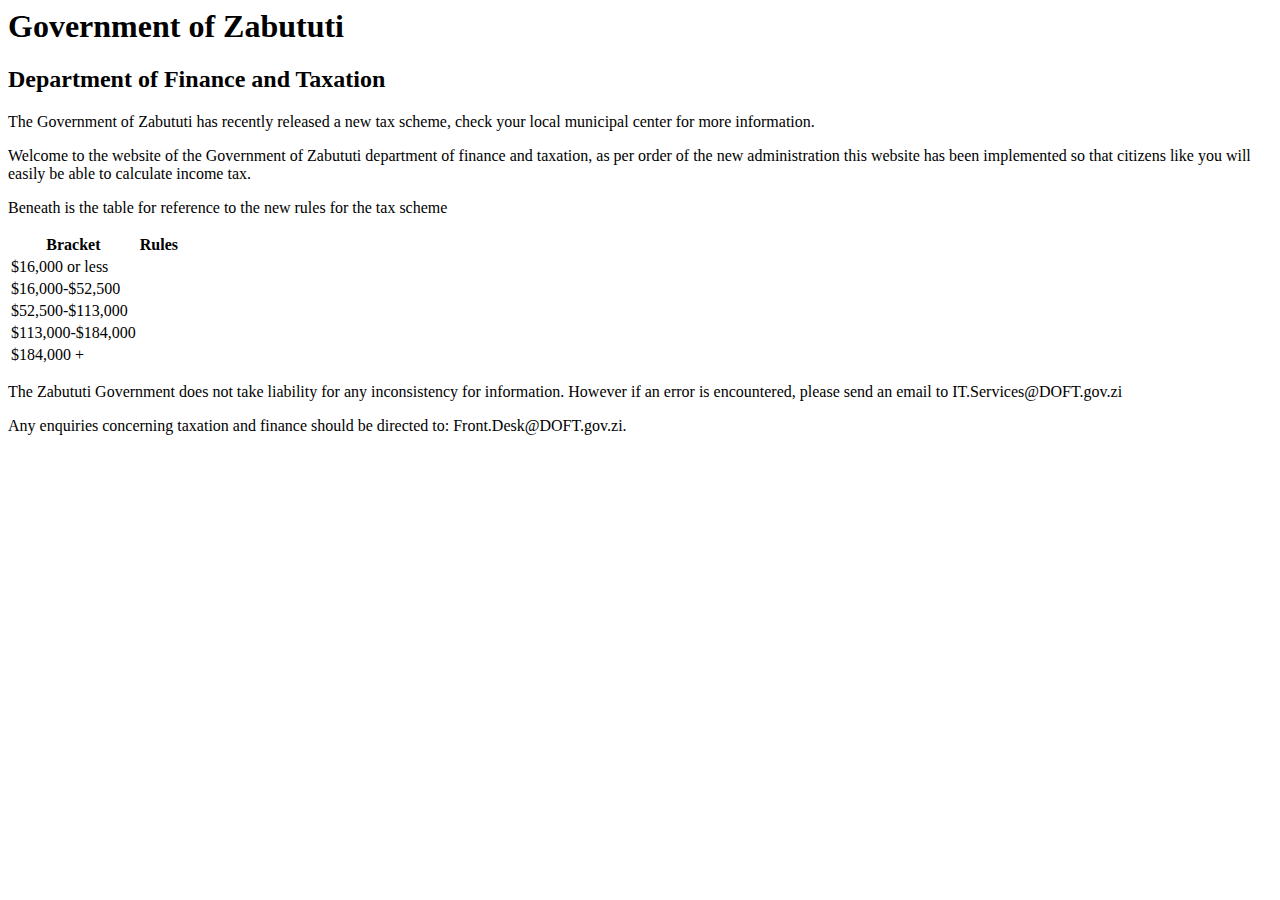
==== purpleringincome.html @ 8ca6acfd "Minor error" ====
<DOCTYPE HTML!>

<html lang=en>
    <head>
        <link href="purpleringincome.css">
        <meta charset="utf-8">
        <Title> Income Tax Calculator</Title>
    </head>
    
    <body>
        <h1> Government of Zabututi</h1>
        <h2> Department of Finance and Taxation</h2>
        
        <div id="sidebar">
            The Government of Zabututi has recently released a new tax scheme, check your local municipal center for more information.
        </div>
        
        <div id="content">
            <p> Welcome to the website of the Government of Zabututi department of finance and taxation, as per order of the new administration this website has been implemented so that citizens like you will easily be able to calculate income tax. </p>
            
            <p> Beneath is the table for reference to the new rules for the tax scheme</p>
            <!--Table for tax rules goes here-->
            <!--Table settings-->
            
            <table class="Income rules">
                
                <!--Header Row left to right-->
                <tr>
                    <th> Bracket </th>
                    <th> Rules</th>
                </tr>
                
                <!--Bracket 1 left to right-->
                <tr>
                    <td> $16,000 or less</td>
                    <td> <!--Rule goes here--> </td> 
                </tr>
                
                <!--Bracket 2 left to right-->
                <tr>
                    <td> $16,000-$52,500</td>
                    <td> <!--Rule goes here--> </td>
                </tr>
                
                <!--Bracket 3 left to right-->
                <tr>
                    <td> $52,500-$113,000</td>
                    <td> <!--Rule goes here--> </td>
                </tr>
                
                <!--Bracket 4 left to right-->
                
                <tr>
                    <td> $113,000-$184,000</td>
                    <td> <!--Rule goes here--> </td>
                </tr>
                
                <!--Bracket 5 left to right-->
                
                <tr>
                    <td> $184,000 +</td>
                    <td> <!--Rule goes here--> </td>
                
                </tr>
            
            </table>
            
            <div id="calculator">
                <!--Please do not use inline scripting for java, this must be saved in a separate file-->
                </div>
        </div>
        
        <footer>
            <P> The Zabututi Government does not take liability for any inconsistency for information. However if an error is encountered, please send an email to IT.Services@DOFT.gov.zi</P>
            <p> Any enquiries concerning taxation and finance should be directed to: Front.Desk@DOFT.gov.zi.</p>
        
        </footer>
        
    </body>
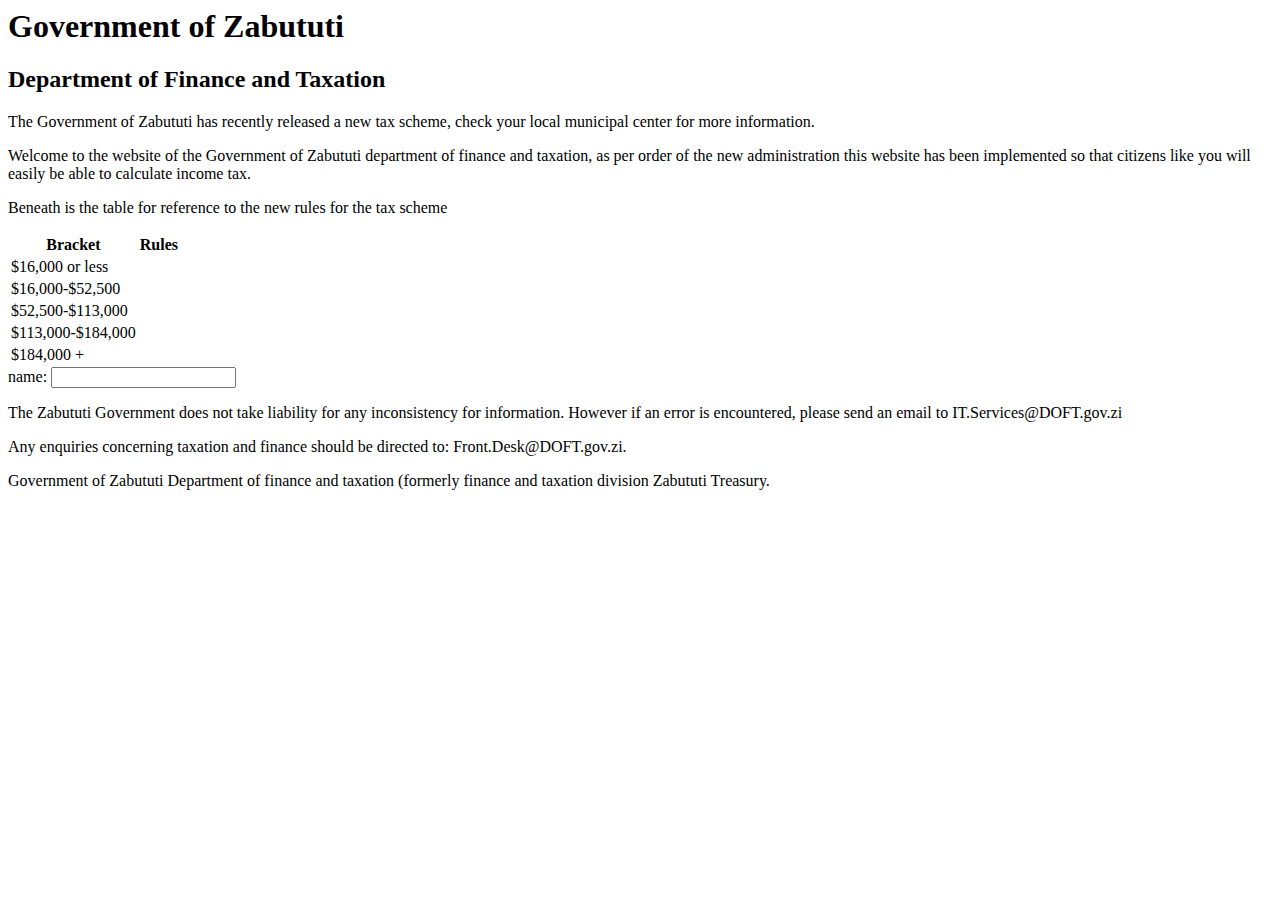
==== commit 1cf02f2f: "Added src for javascript" ====
--- a/purpleringincome.html
+++ b/purpleringincome.html
@@ -68,16 +68,25 @@
             
             <div id="calculator">
                 <!--Please do not use inline scripting for java, this must be saved in a separate file-->
-                </div>
+                <!--Input field goes here-->
+                <label> name: <input type="number" value="income" id="income field"> </label>
+                <!--Javascript link-->
+                <!--To be created !!-->
+                <script src="jspurplering.js"> 
+                </script>
+            </div>
+            
         </div>
+                
+
         
         <footer>
             <P> The Zabututi Government does not take liability for any inconsistency for information. However if an error is encountered, please send an email to IT.Services@DOFT.gov.zi</P>
             <p> Any enquiries concerning taxation and finance should be directed to: Front.Desk@DOFT.gov.zi.</p>
+            <p> Government of Zabututi Department of finance and taxation (formerly finance and taxation division Zabututi Treasury.</p>
+         </footer>
         
-        </footer>
         
-    </body>
     
     
     
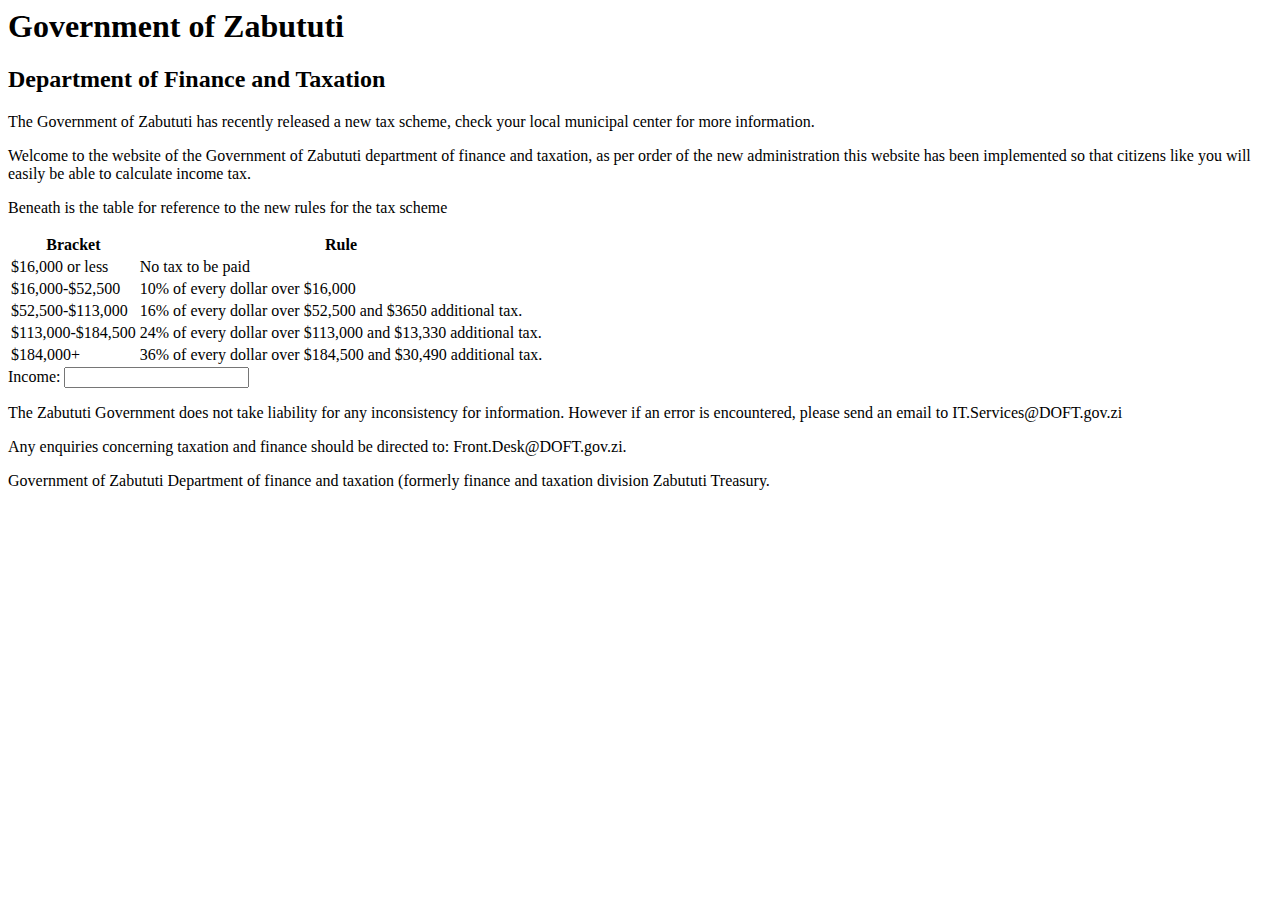
==== commit 45fd94e0: "Changes to JS graph and html." ====
--- a/purpleringincome.html
+++ b/purpleringincome.html
@@ -1,5 +1,5 @@
-
-    <DOCTYPE HTML!>
+ <DOCTYPE HTML!>
+</DOCTYPE>
 
 <html lang=en>
     <head>
@@ -19,77 +19,75 @@
         <div id="content">
             <p> Welcome to the website of the Government of Zabututi department of finance and taxation, as per order of the new administration this website has been implemented so that citizens like you will easily be able to calculate income tax. </p>
             
+        <div id="graph">
+            <script src="graphfunction.js"></script>
+            <script src="graphscript.js"></script>
+            </div>
+            
             <p> Beneath is the table for reference to the new rules for the tax scheme</p>
-            <!--Table for tax rules goes here-->
-            <!--Table settings-->
-            
-            <table class="Income rules">
-                
-                <!--Header Row left to right-->
+       <!--Table settings-->
+            <table class="Tax Rules">
+                <!--Header row left to right-->
                 <tr>
-                    <th> Bracket </th>
-                    <th> Rules</th>
+                    <th> Bracket</th>
+                    <th colspan="2"> Rule</th>
                 </tr>
                 
-                <!--Bracket 1 left to right-->
+                <!--Layout example:
+               <tr>
+                   <td> (amount) </td>
+                   <td> (rule) </td>
                 <tr>
-                    <td> $16,000 or less</td>
-                    <td> <!--Rule goes here--> </td> 
+                -->
+
+                <!--Bracket 1-->
+                <tr>
+                    <td>$16,000 or less</td>
+                    <td> No tax to be paid </td>
                 </tr>
                 
-                <!--Bracket 2 left to right-->
-                <tr>
-                    <td> $16,000-$52,500</td>
-                    <td> <!--Rule goes here--> </td>
+                <!--Bracket 2-->
+                <tr> 
+                    <td>$16,000-$52,500</td>
+                    <td> 10% of every dollar over $16,000</td>
                 </tr>
                 
-                <!--Bracket 3 left to right-->
+                <!--Bracket 3-->
                 <tr>
-                    <td> $52,500-$113,000</td>
-                    <td> <!--Rule goes here--> </td>
+                    <td>$52,500-$113,000</td>
+                    <td> 16% of every dollar over $52,500 and $3650 additional tax.</td>
                 </tr>
                 
-                <!--Bracket 4 left to right-->
-                
+                <!--Bracket 4-->
                 <tr>
-                    <td> $113,000-$184,000</td>
-                    <td> <!--Rule goes here--> </td>
+                    <td>$113,000-$184,500</td>
+                    <td> 24% of every dollar over $113,000 and $13,330 additional tax. </td>
                 </tr>
                 
-                <!--Bracket 5 left to right-->
-                
+                <!--Bracket 5-->
                 <tr>
-                    <td> $184,000 +</td>
-                    <td> <!--Rule goes here--> </td>
-                
+                    <td> $184,000+</td>
+                    <td> 36% of every dollar over $184,500 and $30,490 additional tax. </td>
                 </tr>
-            
+             
             </table>
-            
+    
             <div id="calculator">
                 <!--Please do not use inline scripting for java, this must be saved in a separate file-->
                 <!--Input field goes here-->
-                <label> name: <input type="number" value="income" id="income field"> </label>
+                <label> Income: <input type="number" value="income" id="income field"> </label>
+                
                 <!--Javascript link-->
                 <!--To be created !!-->
                 <script src="jspurplering.js"> 
                 </script>
             </div>
-            
         </div>
-                
-
         
         <footer>
             <P> The Zabututi Government does not take liability for any inconsistency for information. However if an error is encountered, please send an email to IT.Services@DOFT.gov.zi</P>
             <p> Any enquiries concerning taxation and finance should be directed to: Front.Desk@DOFT.gov.zi.</p>
             <p> Government of Zabututi Department of finance and taxation (formerly finance and taxation division Zabututi Treasury.</p>
-         </footer>
-        
-        
-    
-    
-    
-    
-    
-        
+        </footer>
+    </body>
+</html>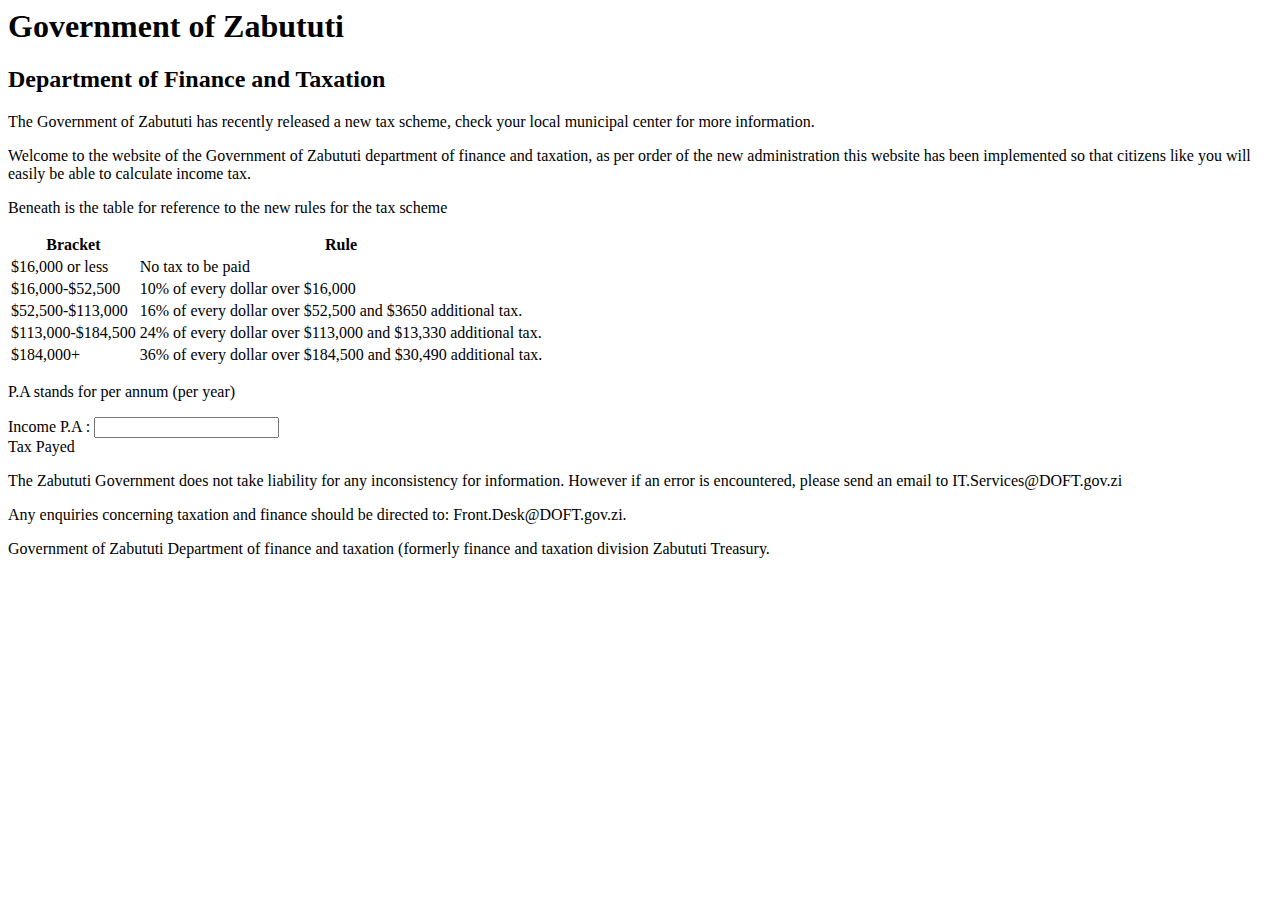
==== commit 50c87013: "Input change" ====
--- a/purpleringincome.html
+++ b/purpleringincome.html
@@ -19,10 +19,10 @@
         <div id="content">
             <p> Welcome to the website of the Government of Zabututi department of finance and taxation, as per order of the new administration this website has been implemented so that citizens like you will easily be able to calculate income tax. </p>
             
-        <div id="graph">
+        <div id="graph"> </div>
             <script src="graphfunction.js"></script>
             <script src="graphscript.js"></script>
-            </div>
+        </div>
             
             <p> Beneath is the table for reference to the new rules for the tax scheme</p>
        <!--Table settings-->
@@ -75,19 +75,19 @@
             <div id="calculator">
                 <!--Please do not use inline scripting for java, this must be saved in a separate file-->
                 <!--Input field goes here-->
-                <label> Income: <input type="number" value="income" id="income field"> </label>
-                
+                <p> P.A stands for per annum (per year)</p>
+                <label> Income P.A : <input type="number" value="income" id="incomeField" oninput="calculateTax()"> </label>
                 <!--Javascript link-->
-                <!--To be created !!-->
-                <script src="jspurplering.js"> 
+                <div id="Tax"> Tax Payed </div>
+                <script src="purpleringincome.js"> 
                 </script>
             </div>
-        </div>
+        
         
         <footer>
             <P> The Zabututi Government does not take liability for any inconsistency for information. However if an error is encountered, please send an email to IT.Services@DOFT.gov.zi</P>
             <p> Any enquiries concerning taxation and finance should be directed to: Front.Desk@DOFT.gov.zi.</p>
             <p> Government of Zabututi Department of finance and taxation (formerly finance and taxation division Zabututi Treasury.</p>
-        </footer>
+            </footer>
     </body>
-</html>+</html>
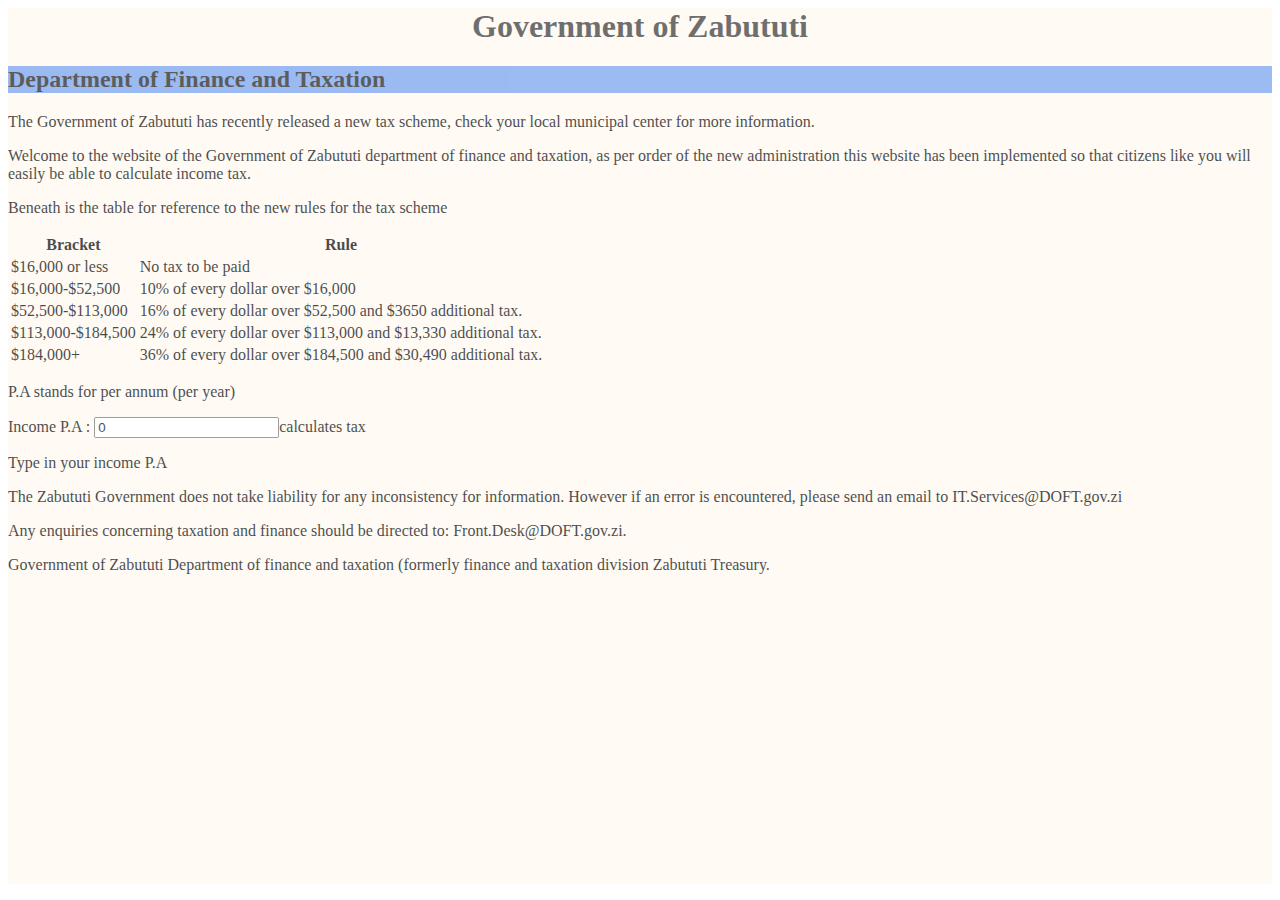
==== commit ed440523: "Merge pull request #6 from AlexisLanuza/master" ====
--- a/purpleringincome.html
+++ b/purpleringincome.html
@@ -1,9 +1,10 @@
+
  <DOCTYPE HTML!>
 </DOCTYPE>
 
 <html lang=en>
     <head>
-        <link href="purpleringincome.css">
+        <link rel="stylesheet" href="purpleringincome.css">
         <meta charset="utf-8">
         <Title> Income Tax Calculator</Title>
     </head>
@@ -19,10 +20,6 @@
         <div id="content">
             <p> Welcome to the website of the Government of Zabututi department of finance and taxation, as per order of the new administration this website has been implemented so that citizens like you will easily be able to calculate income tax. </p>
             
-        <div id="graph"> </div>
-            <script src="graphfunction.js"></script>
-            <script src="graphscript.js"></script>
-        </div>
             
             <p> Beneath is the table for reference to the new rules for the tax scheme</p>
        <!--Table settings-->
@@ -76,12 +73,14 @@
                 <!--Please do not use inline scripting for java, this must be saved in a separate file-->
                 <!--Input field goes here-->
                 <p> P.A stands for per annum (per year)</p>
-                <label> Income P.A : <input type="number" value="income" id="incomeField" oninput="calculateTax()"> </label>
+                <label> Income P.A : <input type="number" value="0" id="incomeField" oninput="calculateTax()">calculates tax </label>
                 <!--Javascript link-->
-                <div id="Tax"> Tax Payed </div>
+                <p id="taxDue"> Type in your income P.A <p>
                 <script src="purpleringincome.js"> 
                 </script>
             </div>
+            
+            <!--test note to resolve conflict-->
         
         
         <footer>
@@ -89,5 +88,6 @@
             <p> Any enquiries concerning taxation and finance should be directed to: Front.Desk@DOFT.gov.zi.</p>
             <p> Government of Zabututi Department of finance and taxation (formerly finance and taxation division Zabututi Treasury.</p>
             </footer>
+        </div>
     </body>
 </html>
--- a/purpleringincome.css
+++ b/purpleringincome.css
@@ -0,0 +1,44 @@
+
+html {
+    background: url(building.png);
+    background-repeat: no-repeat;
+    background-size: 100%;
+
+    
+    /*border: 2px solid black;*/
+}
+
+h1  {   
+   text-align: center;
+    background-color: floralwhite;
+    opacity: 0.8;
+    
+}
+
+h2 {
+background-color: cornflowerblue;
+    opacity: 0.9;
+}
+h2 p {
+    background-color: aqua;
+    opacity:0.9;
+}
+
+body {
+    opacity: 0.7;
+    background-color: floralwhite;
+    
+    
+}
+
+content {
+
+}
+
+sidebar {
+
+}
+
+footer {
+    
+}
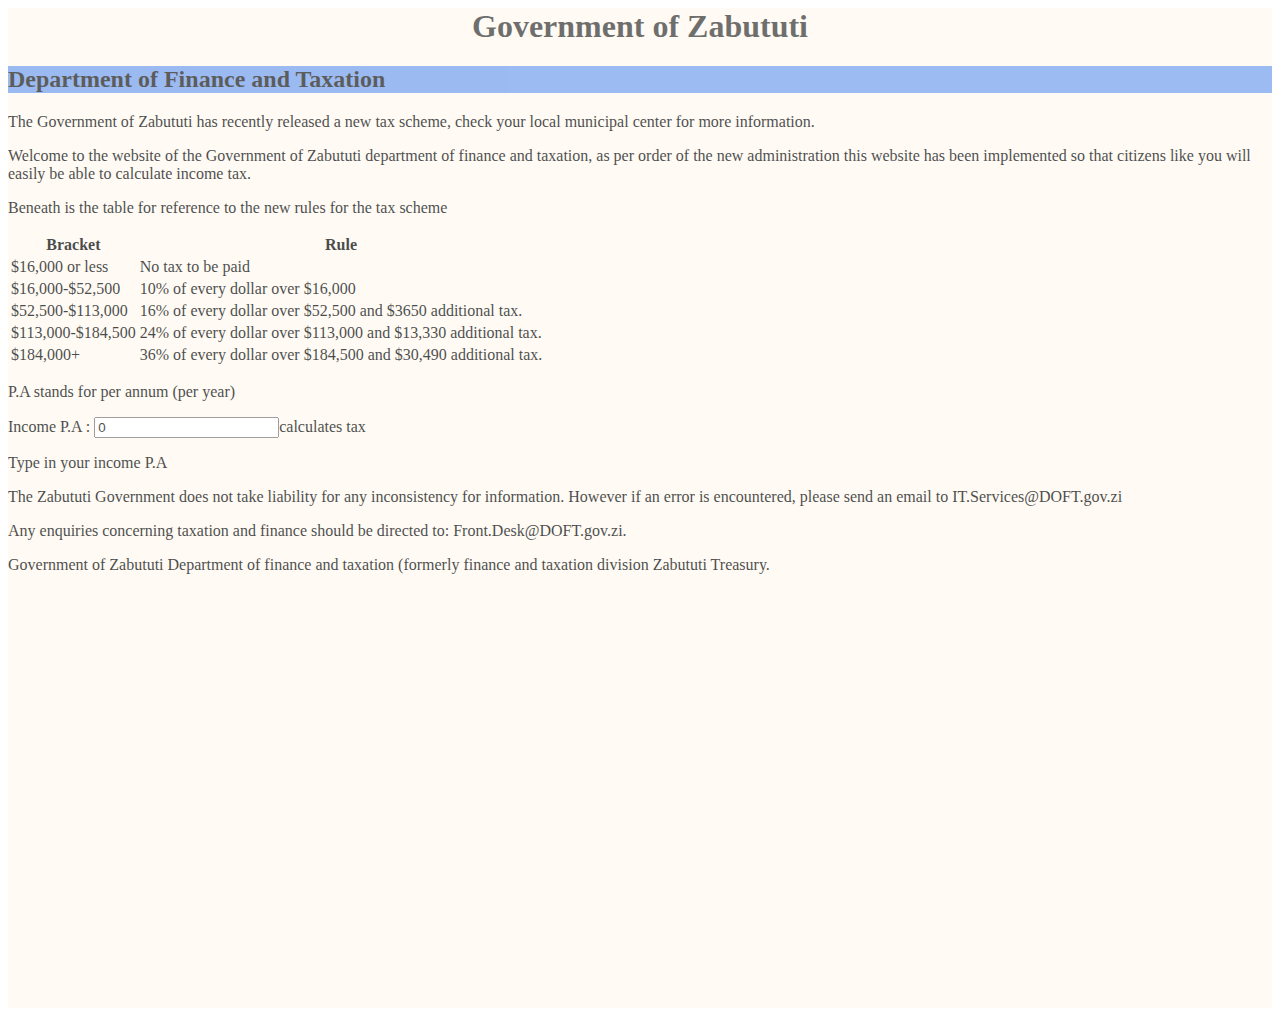
==== commit 0ad1c7f3: "Merge pull request #8 from AlexisLanuza/master" ====
--- a/purpleringincome.html
+++ b/purpleringincome.html
@@ -81,6 +81,9 @@
             </div>
             
             <!--test note to resolve conflict-->
+            
+            <!--Script for graph-->
+      
         
         
         <footer>
--- a/purpleringincome.css
+++ b/purpleringincome.css
@@ -9,14 +9,14 @@
 }
 
 h1  {   
-   text-align: center;
+    text-align: center;
     background-color: floralwhite;
     opacity: 0.8;
     
 }
 
 h2 {
-background-color: cornflowerblue;
+    background-color: cornflowerblue;
     opacity: 0.9;
 }
 h2 p {
@@ -27,6 +27,8 @@
 body {
     opacity: 0.7;
     background-color: floralwhite;
+    height: 1000px;
+    
     
     
 }
@@ -35,9 +37,6 @@
 
 }
 
-sidebar {
-
-}
 
 footer {
     
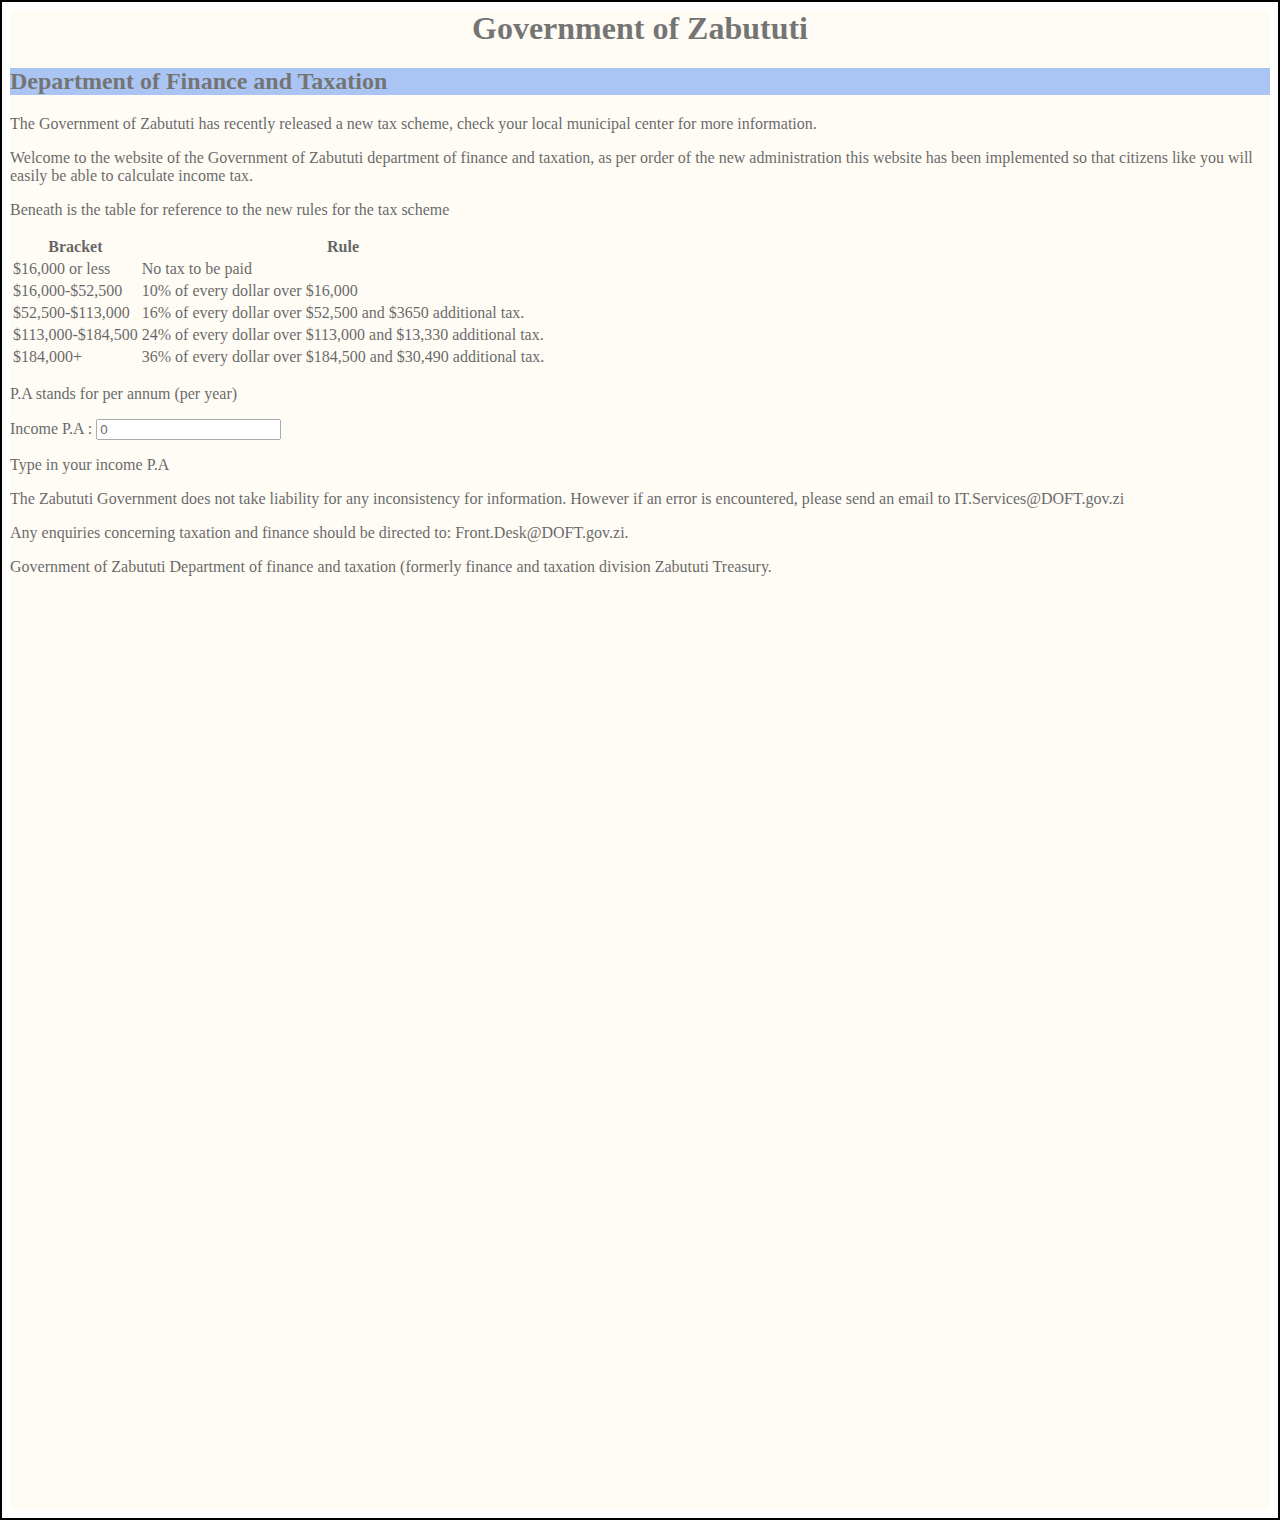
==== commit 47984e35: "Final Merge" ====
--- a/purpleringincome.html
+++ b/purpleringincome.html
@@ -19,7 +19,6 @@
         
         <div id="content">
             <p> Welcome to the website of the Government of Zabututi department of finance and taxation, as per order of the new administration this website has been implemented so that citizens like you will easily be able to calculate income tax. </p>
-            
             
             <p> Beneath is the table for reference to the new rules for the tax scheme</p>
        <!--Table settings-->
@@ -58,7 +57,7 @@
                 <!--Bracket 4-->
                 <tr>
                     <td>$113,000-$184,500</td>
-                    <td> 24% of every dollar over $113,000 and $13,330 additional tax. </td>
+                    <td> 24% of every dollar over $113,000 and $13,330 additional tax.</td>
                 </tr>
                 
                 <!--Bracket 5-->
@@ -73,19 +72,21 @@
                 <!--Please do not use inline scripting for java, this must be saved in a separate file-->
                 <!--Input field goes here-->
                 <p> P.A stands for per annum (per year)</p>
-                <label> Income P.A : <input type="number" value="0" id="incomeField" oninput="calculateTax()">calculates tax </label>
+                <label> Income P.A : <input type="number" value="0" id="incomeField" oninput="calculateTax()"> </label>
                 <!--Javascript link-->
                 <p id="taxDue"> Type in your income P.A <p>
-                <script src="purpleringincome.js"> 
-                </script>
+                <script src= "purpleringincome.js"> </script>
             </div>
+            
             
             <!--test note to resolve conflict-->
             
             <!--Script for graph-->
-      
-        
-        
+           <div id="graph">
+               <script src="plotly.js"></script>
+               <script src="graphing.js"></script>
+            </div>
+            
         <footer>
             <P> The Zabututi Government does not take liability for any inconsistency for information. However if an error is encountered, please send an email to IT.Services@DOFT.gov.zi</P>
             <p> Any enquiries concerning taxation and finance should be directed to: Front.Desk@DOFT.gov.zi.</p>
@@ -93,4 +94,8 @@
             </footer>
         </div>
     </body>
+    
+    <!--media: -->
+    <!--graph should be attributed to plotly.com-->
+    
 </html>
--- a/purpleringincome.css
+++ b/purpleringincome.css
@@ -1,43 +1,46 @@
+/* DOCTYPE CSS */
 
 html {
     background: url(building.png);
     background-repeat: no-repeat;
     background-size: 100%;
+    border: 2px solid black;*/
+}
 
-    
-    /*border: 2px solid black;*/
-}
 
 h1  {   
     text-align: center;
     background-color: floralwhite;
-    opacity: 0.8;
+    opacity: 0.9;
+    font-style: bold;
     
 }
 
 h2 {
     background-color: cornflowerblue;
     opacity: 0.9;
+    font-style: bold;
 }
+
+/* header 2 is in a paragraph */
 h2 p {
     background-color: aqua;
-    opacity:0.9;
+    opacity:0.6;
 }
 
 body {
-    opacity: 0.7;
+    opacity: 0.6;
     background-color: floralwhite;
-    height: 1000px;
-    
-    
+    height: 1500px;  
     
 }
 
 content {
-
+    opacity: 0.6;
+    background-color: none;
+    width:600px;
 }
-
-
-footer {
+footer { 
     
 }
+/* background image should be attributed to: http://www.pptbackgrounds.org/building-villas-backgrounds.html */
